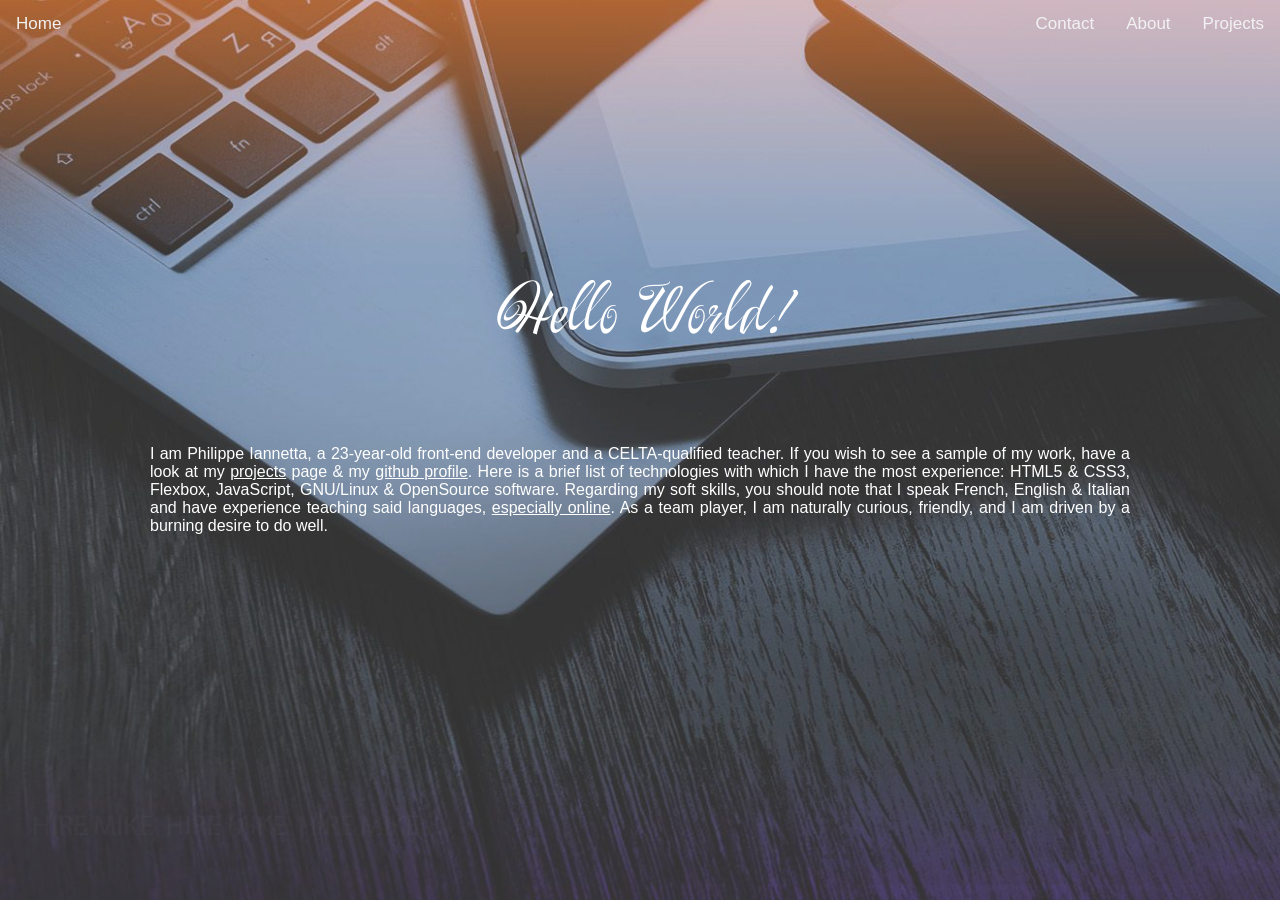
==== pages/about.html @ f6cf7536 "commented out boostrap project & simplified about 1. Since it's got many responsivity issues, I have" ====
<!DOCTYPE html>
<html>
	<head>
		<meta charset="utf-8">
		<meta name="viewport" content="width=device-width, initial-scale=1.0">
		<link rel="stylesheet" href="../css/style.css">
		<title>Iannetta Philippe's Portfoglio</title>
		<!-- Google Fonts -->
		<link rel="preconnect" href="https://fonts.googleapis.com">
		<link rel="preconnect" href="https://fonts.gstatic.com" crossorigin>
		<link href="https://fonts.googleapis.com/css2?family=Festive&display=swap" rel="stylesheet">
		<!-- End Google Fonts -->
	</head>
	<body>
		<div class="background">
			<div class="blur">
				<header class="menu">
					<div class="topnav">
						<a href="../index.html">Home</a>
						<div class="topnav-right">
							<a href="./contact.html">Contact</a>
							<a href="./about.html">About</a>
							<a href="./projects.html">Projects</a>
						</div>
					</div>
				</header>
				<main>
					<p class="hello">Hello World!</p>
					<article class="about-section">
						I am Philippe Iannetta, a 23-year-old front-end
						developer and a CELTA-qualified teacher. If you wish to see a sample of my
						work, have a look at my
						<a href="./projects.html" style="color:
								 #ffffff">projects</a> page & my <a
								 href="https://www.github.com/Soimuen11" style="color:#ffffff">github
							 profile</a>. Here is a brief list of technologies with which I have the most experience:
							HTML5 & CSS3, Flexbox, JavaScript,
							GNU/Linux & OpenSource software. Regarding my soft
							skills, you should note that I speak French,
							English & Italian and have experience teaching
							said languages, <a
								href="https://youtu.be/D-TxAQ_OZas"
								style="color:#ffffff">especially online</a>. As
							a team player, I am naturally curious, friendly,
							and I am driven by a burning desire to do well.
					</article>
				</main>
			</div>
		</div>
</html>
---- css/style.css ----
/*GENERAL*/
html,body{
	width: 100%;
	height: 100%;
	margin: 0;
	color: white;
	text-align: center;
	font-family: Arial, Helvetica, sans-serif;
}
.background{
	width: 100%;
	height: 100%;
	background-image: url("../img/portfoglio-background2.jpg");
	background-repeat: no-repeat;
	background-attachment: fixed;
	background-size: cover;
}

.blur {
	background: rgba(255, 255, 255, 0.2);
	display:block;
	height: 100%;
}

main{
	width: 100%;
	height: 50%;
	position: absolute;
	top:0;
	bottom: 0;
	left: 0;
	right: 0;
	margin: auto;
}

.hello{
	font-family: "Festive", Arial, Helvetica, sans-serif;
	line-height: 50px;
	font-size: 65px;
	font-style: italic;
	height: 20%;
}
/*END GENERAL*/

/*MENU*/
.topnav {
	overflow: hidden;
}

/* Style the links inside the navigation bar */
.topnav a {
	float: left;
	color: #f2f2f2;
	text-align: center;
	padding: 14px 16px;
	text-decoration: none;
	font-size: 17px;
}

/* Change the color of links on hover */
.topnav a:hover {
	background-color: none;
	color: black;
}

/* Right-aligned section inside the top navigation */
.topnav-right {
	float: right;
}
/*END MENU*/

.profile-img{
	border-radius: 50%;
	width: 180px;
	height: 150px;
}

.about-section{
	padding-right: 150px;
	padding-left: 150px;
	text-align: justify;
	text-justify: inter-word;
}

/* FLEXBOX */
.flex-container{
	display: flex;
	flex-direction: row;
	align-items: center;	
	align-content: center;
}
.project-box{
	flex-grow:4;
	width: 50px;
	height: 50px;
}
.contact-box{
	flex-grow:4;
}
.project-title{
	text-decoration: none;
	color: #ffffff;
	/* font-size: 50px; */
}
.project-title:hover{
	color: #BDB76B;
}
.project-description{
	font-size: 20px;
}
/* END FLEXBOX */

/* FONT AWESOME ICONS */
.fa{
	padding: 10px;
	font-size: 90px !important;
	text-decoration: none;
}
.fa:hover {
	opacity: 0.7;
}
/* END FONT AWESOME ICONS */

/* MEDIA QUERIES */
@media only screen and (max-width: 750px) {
	.background{
		width: 100%;		
		height: 100%;		
	}
	.flex-container{
		flex-direction: column;
		align-content: center;
	}
	.project-box{
		padding: 50px;
	}
	.about-section{
		padding-right: 0;
		padding-left: 0;
	}
	.hello{
		font-size:35px;
		height:10%;
	}
	.profile-img{
		width:100px;
		height:100px;
	}
	main{
		width: 100%;
		height: 50%;
		position: none;
		top:none;
		bottom: none;
		left: none;
		right: none;
		margin: none;
	}
	.fa{
		padding:10px;
		font-size: 50px !important;
	}
	.project-description{
		display:none;
	}
}

@media only screen and (max-width: 200px) {
	.profile-img{
		width:50px;
		height:50px;
		padding-top:35%;
	}
	.hello{
		font-size:20px;
		line-height:20px;
	}
	.flex-container{
		padding-top:40%;
	}
}
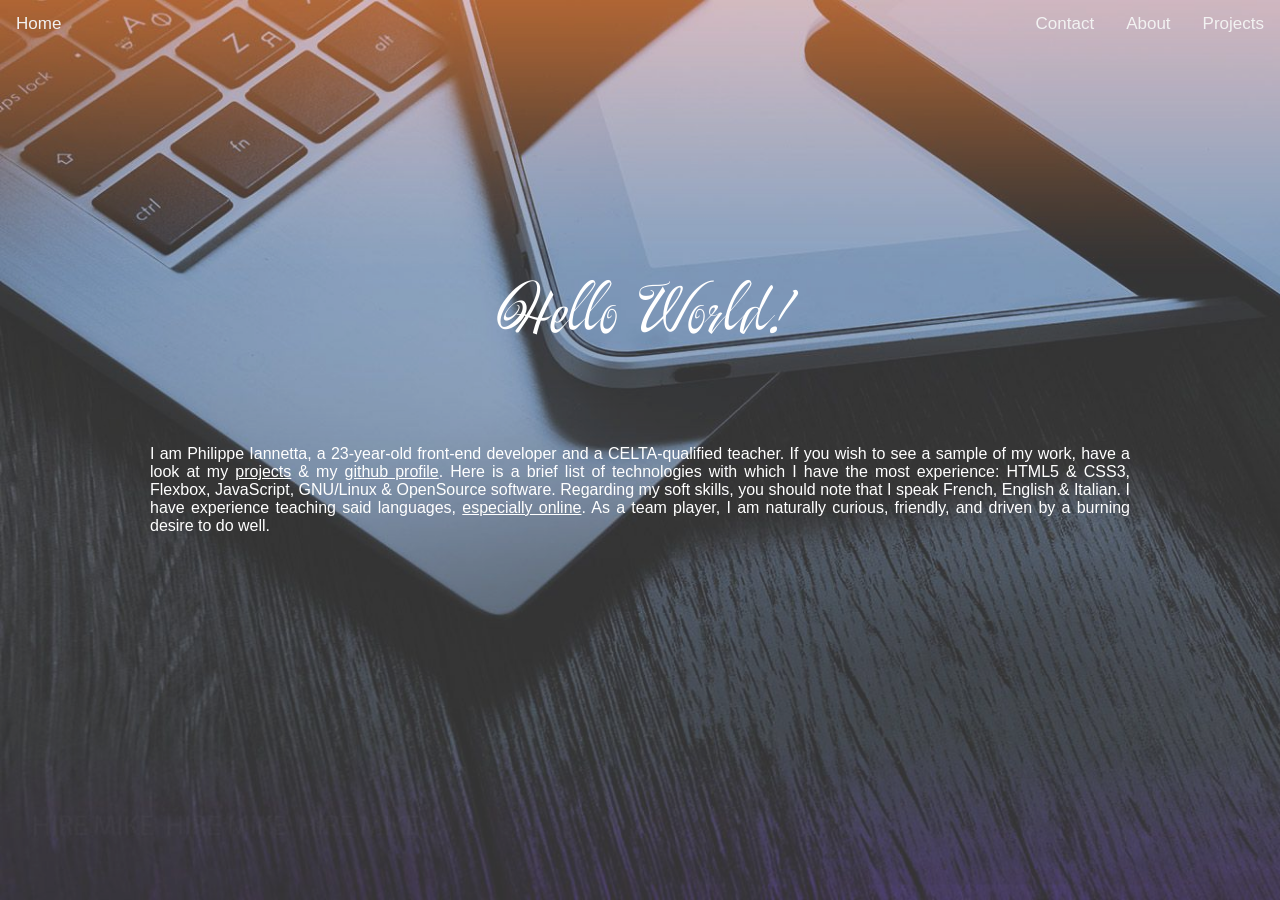
==== commit 1433b7b3: "rephrased some sentences" ====
--- a/pages/about.html
+++ b/pages/about.html
@@ -4,7 +4,8 @@
 		<meta charset="utf-8">
 		<meta name="viewport" content="width=device-width, initial-scale=1.0">
 		<link rel="stylesheet" href="../css/style.css">
-		<title>Iannetta Philippe's Portfoglio</title>
+		<link rel="icon" href="../img/kartunix.jpg">
+		<title>Iannetta Philippe's Portfolio</title>
 		<!-- Google Fonts -->
 		<link rel="preconnect" href="https://fonts.googleapis.com">
 		<link rel="preconnect" href="https://fonts.gstatic.com" crossorigin>
@@ -31,18 +32,18 @@
 						developer and a CELTA-qualified teacher. If you wish to see a sample of my
 						work, have a look at my
 						<a href="./projects.html" style="color:
-								 #ffffff">projects</a> page & my <a
+								 #ffffff">projects</a> & my <a
 								 href="https://www.github.com/Soimuen11" style="color:#ffffff">github
 							 profile</a>. Here is a brief list of technologies with which I have the most experience:
 							HTML5 & CSS3, Flexbox, JavaScript,
 							GNU/Linux & OpenSource software. Regarding my soft
 							skills, you should note that I speak French,
-							English & Italian and have experience teaching
+							English & Italian. I have experience teaching
 							said languages, <a
 								href="https://youtu.be/D-TxAQ_OZas"
 								style="color:#ffffff">especially online</a>. As
 							a team player, I am naturally curious, friendly,
-							and I am driven by a burning desire to do well.
+							and driven by a burning desire to do well.
 					</article>
 				</main>
 			</div>
--- a/css/style.css
+++ b/css/style.css
@@ -135,8 +135,8 @@
 		padding: 50px;
 	}
 	.about-section{
-		padding-right: 0;
-		padding-left: 0;
+		padding-right: 10px;
+		padding-left: 10px;
 	}
 	.hello{
 		font-size:35px;
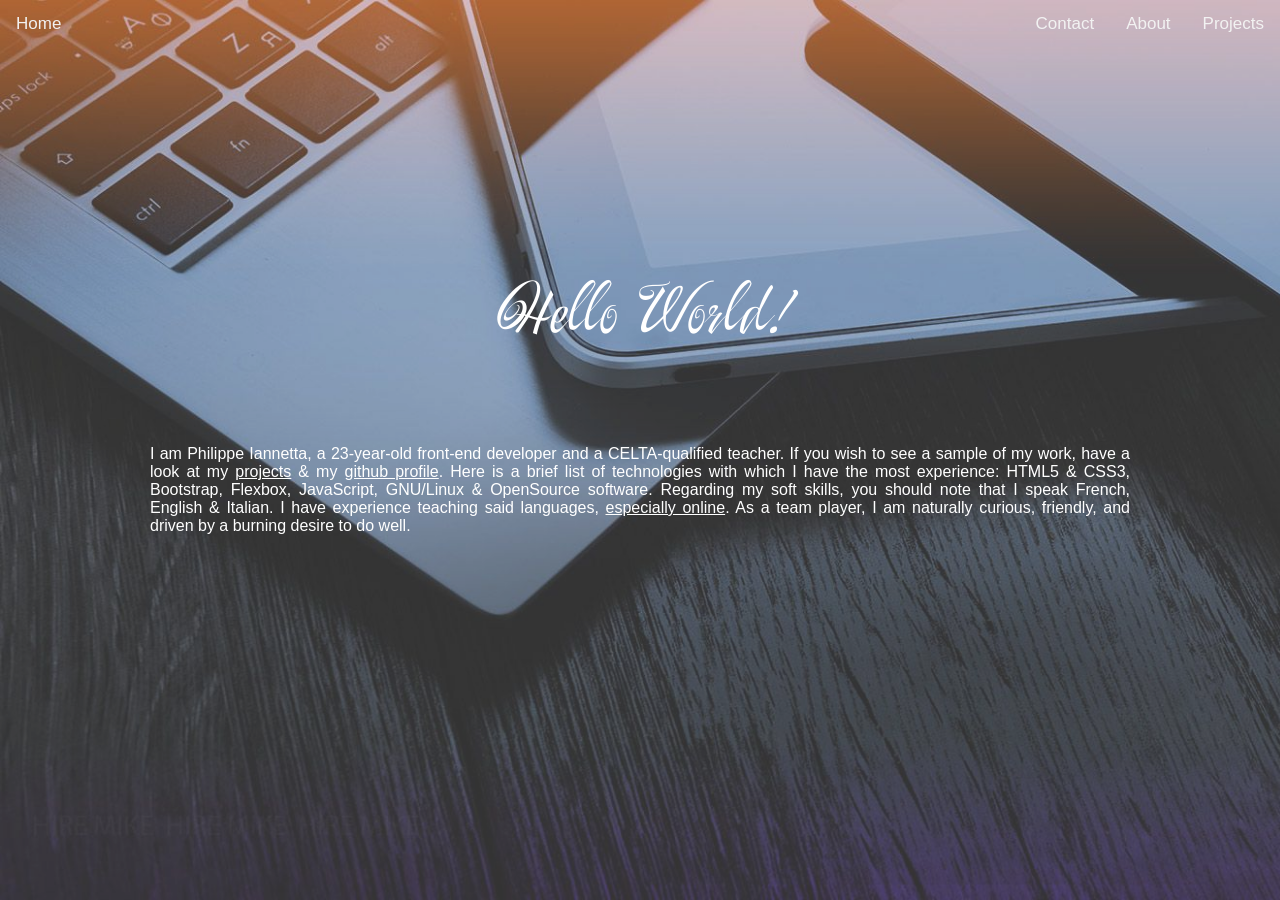
==== commit 4d451df9: "added bootstrap to description" ====
--- a/pages/about.html
+++ b/pages/about.html
@@ -35,7 +35,7 @@
 								 #ffffff">projects</a> & my <a
 								 href="https://www.github.com/Soimuen11" style="color:#ffffff">github
 							 profile</a>. Here is a brief list of technologies with which I have the most experience:
-							HTML5 & CSS3, Flexbox, JavaScript,
+							HTML5 & CSS3, Bootstrap, Flexbox, JavaScript,
 							GNU/Linux & OpenSource software. Regarding my soft
 							skills, you should note that I speak French,
 							English & Italian. I have experience teaching
--- a/css/style.css
+++ b/css/style.css
@@ -11,8 +11,8 @@
 	width: 100%;
 	height: 100%;
 	background-image: url("../img/portfoglio-background2.jpg");
-	background-repeat: no-repeat;
-	background-attachment: fixed;
+	/* background-repeat: no-repeat; */
+	/* background-attachment: fixed; */
 	background-size: cover;
 }
 
@@ -88,11 +88,11 @@
 	flex-direction: row;
 	align-items: center;	
 	align-content: center;
+	height:50%;
 }
 .project-box{
 	flex-grow:4;
-	width: 50px;
-	height: 50px;
+	height: 0;
 }
 .contact-box{
 	flex-grow:4;
@@ -100,7 +100,6 @@
 .project-title{
 	text-decoration: none;
 	color: #ffffff;
-	/* font-size: 50px; */
 }
 .project-title:hover{
 	color: #BDB76B;
@@ -122,6 +121,11 @@
 /* END FONT AWESOME ICONS */
 
 /* MEDIA QUERIES */
+/* @media only screen and (max-width: 950px) { */
+/* 	a#dog_fight{ */
+		/* pointer-events:none; */
+	/* } */
+/* } */
 @media only screen and (max-width: 750px) {
 	.background{
 		width: 100%;		
@@ -132,7 +136,7 @@
 		align-content: center;
 	}
 	.project-box{
-		padding: 50px;
+		padding: 45px;
 	}
 	.about-section{
 		padding-right: 10px;
@@ -141,6 +145,9 @@
 	.hello{
 		font-size:35px;
 		height:10%;
+	}
+	#portfolio-title{
+		display:none;
 	}
 	.profile-img{
 		width:100px;
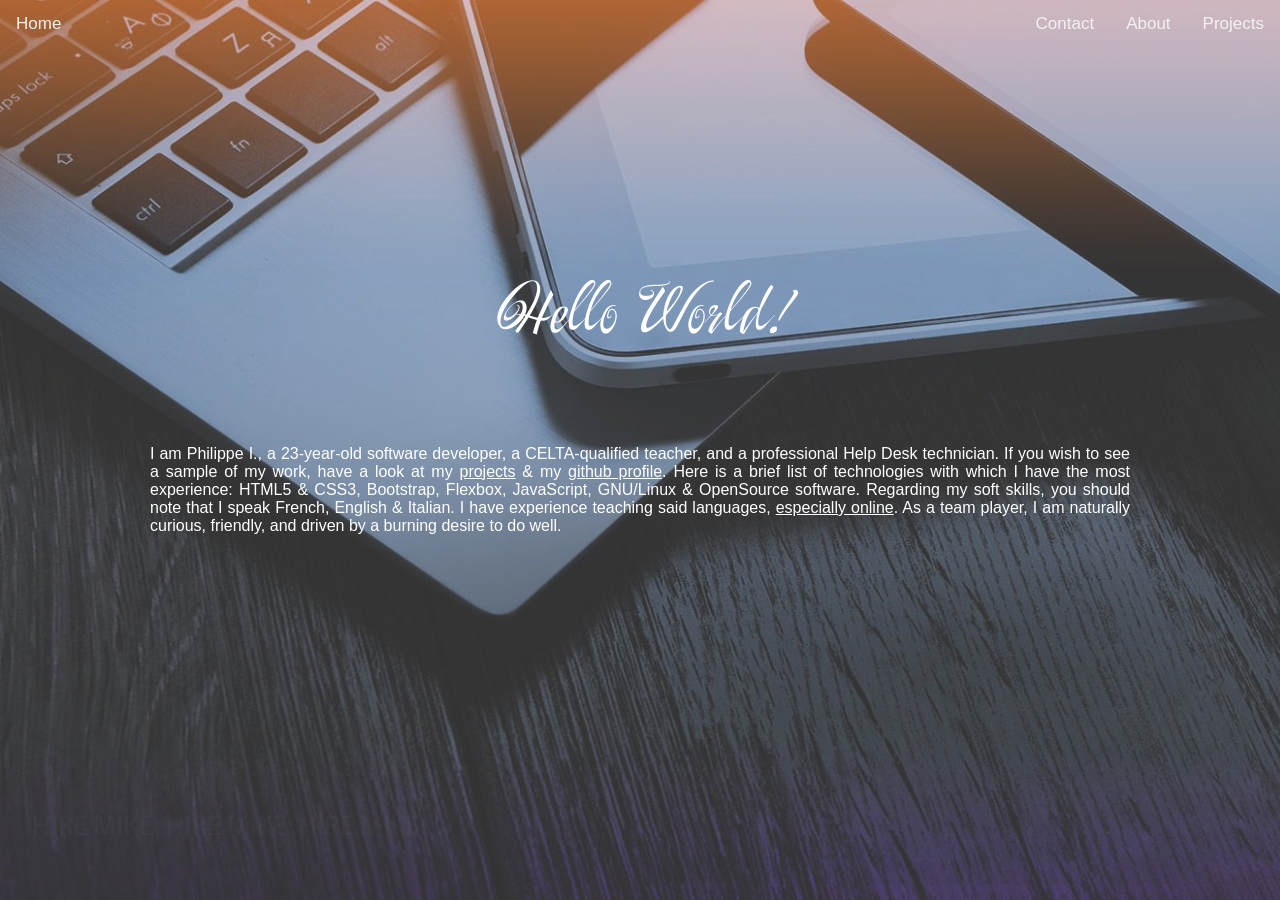
==== commit a2129986: "Updated info and links" ====
--- a/pages/about.html
+++ b/pages/about.html
@@ -28,9 +28,10 @@
 				<main>
 					<p class="hello">Hello World!</p>
 					<article class="about-section">
-						I am Philippe Iannetta, a 23-year-old front-end
-						developer and a CELTA-qualified teacher. If you wish to see a sample of my
-						work, have a look at my
+						I am Philippe I., a 23-year-old software
+						developer, a CELTA-qualified teacher, and a
+						professional Help Desk technician. If you wish to see a
+						sample of my work, have a look at my
 						<a href="./projects.html" style="color:
 								 #ffffff">projects</a> & my <a
 								 href="https://www.github.com/Soimuen11" style="color:#ffffff">github
@@ -40,7 +41,7 @@
 							skills, you should note that I speak French,
 							English & Italian. I have experience teaching
 							said languages, <a
-								href="https://youtu.be/D-TxAQ_OZas"
+								href="https://italki.com/teacher/8596289"
 								style="color:#ffffff">especially online</a>. As
 							a team player, I am naturally curious, friendly,
 							and driven by a burning desire to do well.
--- a/css/style.css
+++ b/css/style.css
@@ -136,7 +136,7 @@
 		align-content: center;
 	}
 	.project-box{
-		padding: 45px;
+		padding: 39px;
 	}
 	.about-section{
 		padding-right: 10px;
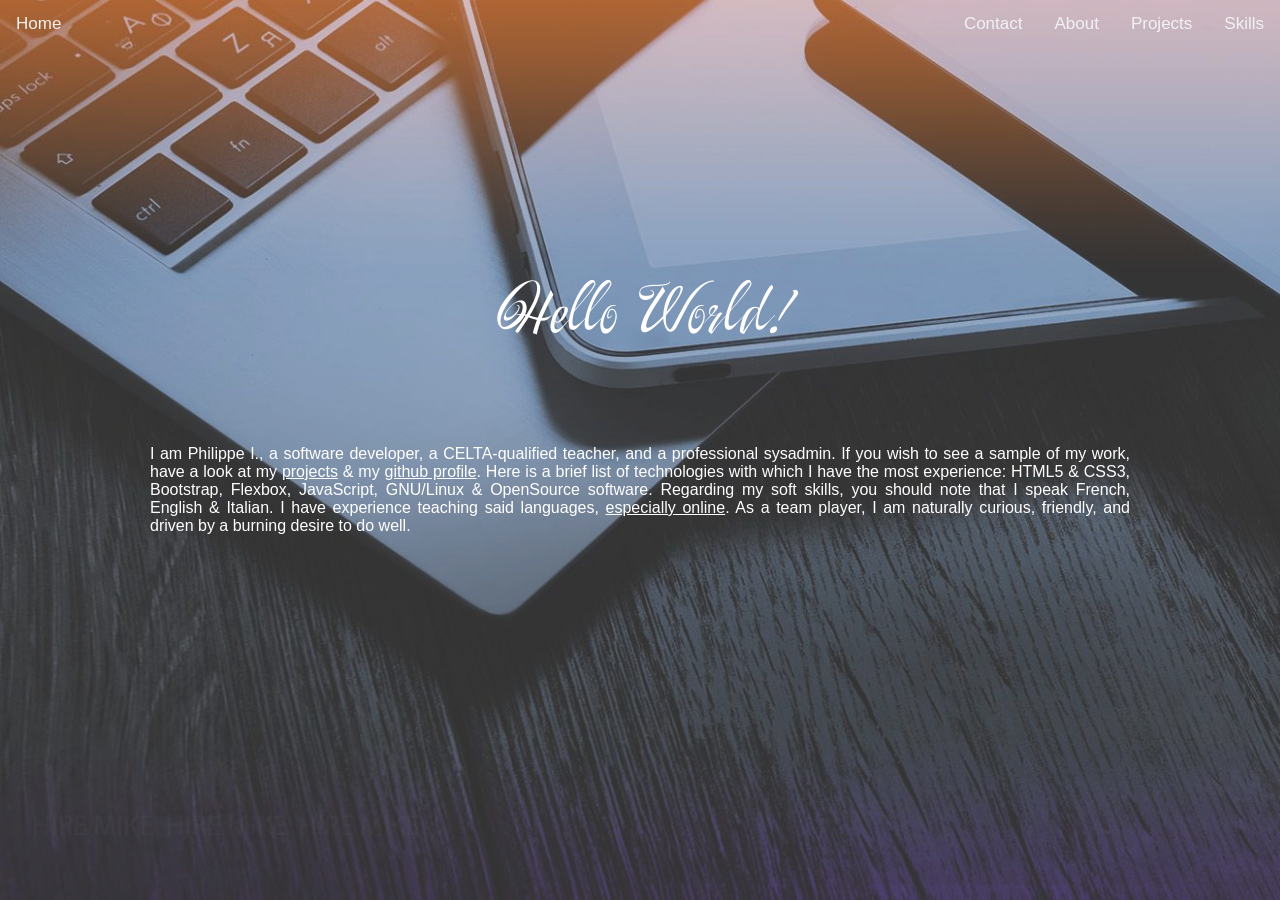
==== commit 981e6719: "fixed age. replaced 23 with nothing so that I don't have to change my age every year" ====
--- a/pages/about.html
+++ b/pages/about.html
@@ -22,24 +22,25 @@
 							<a href="./contact.html">Contact</a>
 							<a href="./about.html">About</a>
 							<a href="./projects.html">Projects</a>
+							<a href="./skills.html">Skills</a>
 						</div>
 					</div>
 				</header>
 				<main>
 					<p class="hello">Hello World!</p>
 					<article class="about-section">
-						I am Philippe I., a 23-year-old software
+						I am Philippe I., a software
 						developer, a CELTA-qualified teacher, and a
-						professional Help Desk technician. If you wish to see a
+						professional sysadmin. If you wish to see a
 						sample of my work, have a look at my
 						<a href="./projects.html" style="color:
-								 #ffffff">projects</a> & my <a
+								 #ffffff">projects</a> &amp; my <a
 								 href="https://www.github.com/Soimuen11" style="color:#ffffff">github
 							 profile</a>. Here is a brief list of technologies with which I have the most experience:
-							HTML5 & CSS3, Bootstrap, Flexbox, JavaScript,
-							GNU/Linux & OpenSource software. Regarding my soft
+							HTML5 &amp; CSS3, Bootstrap, Flexbox, JavaScript,
+							GNU/Linux &amp; OpenSource software. Regarding my soft
 							skills, you should note that I speak French,
-							English & Italian. I have experience teaching
+							English &amp; Italian. I have experience teaching
 							said languages, <a
 								href="https://italki.com/teacher/8596289"
 								style="color:#ffffff">especially online</a>. As
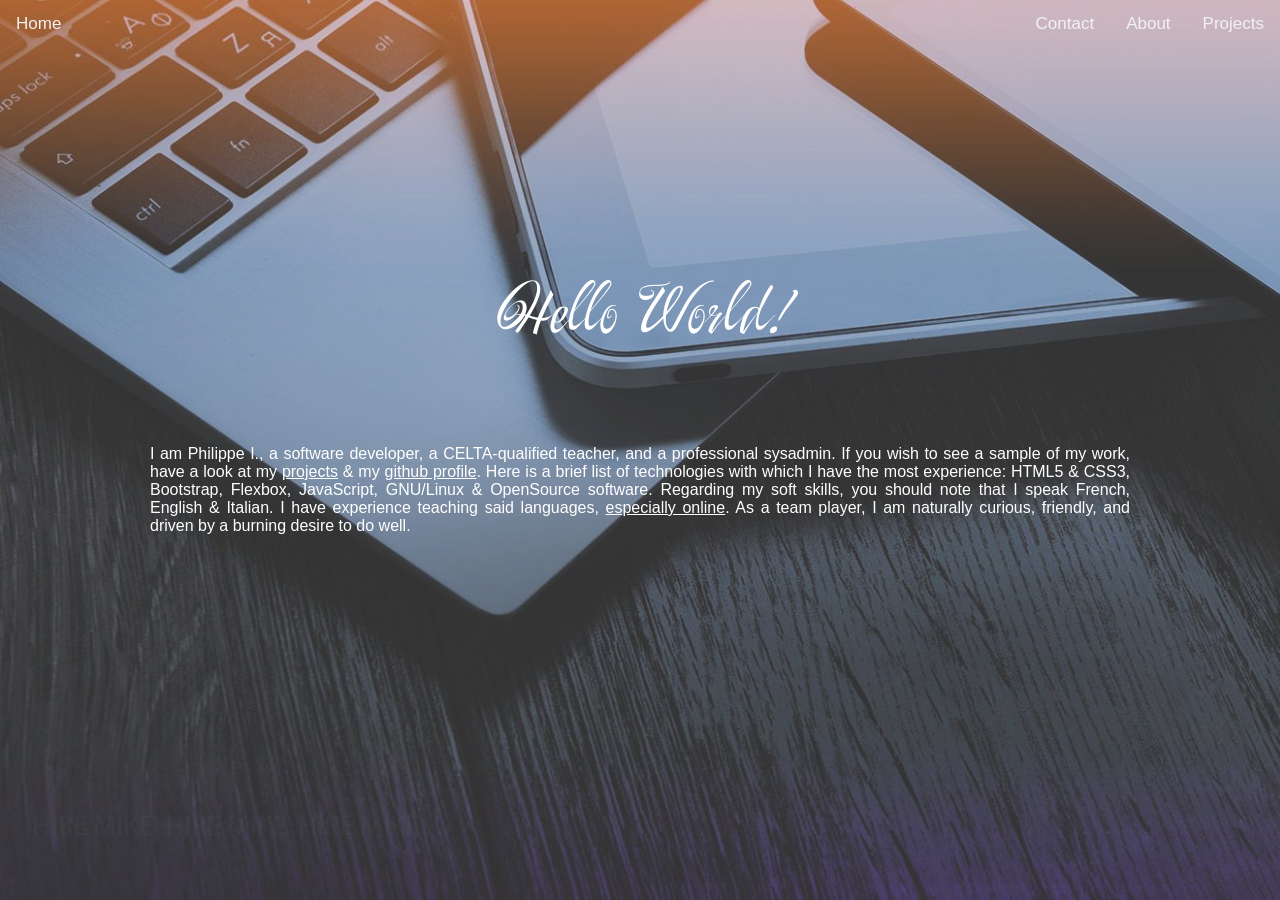
==== commit 75db1d79: "removed all references to skills.html" ====
--- a/pages/about.html
+++ b/pages/about.html
@@ -22,7 +22,6 @@
 							<a href="./contact.html">Contact</a>
 							<a href="./about.html">About</a>
 							<a href="./projects.html">Projects</a>
-							<a href="./skills.html">Skills</a>
 						</div>
 					</div>
 				</header>
--- a/css/style.css
+++ b/css/style.css
@@ -1,4 +1,7 @@
-/*GENERAL*/
+/*=========*/
+/* GENERAL */
+/*=========*/
+
 html,body{
 	width: 100%;
 	height: 100%;
@@ -11,17 +14,13 @@
 	width: 100%;
 	height: 100%;
 	background-image: url("../img/portfoglio-background2.jpg");
-	/* background-repeat: no-repeat; */
-	/* background-attachment: fixed; */
 	background-size: cover;
 }
-
 .blur {
 	background: rgba(255, 255, 255, 0.2);
 	display:block;
 	height: 100%;
 }
-
 main{
 	width: 100%;
 	height: 50%;
@@ -32,7 +31,6 @@
 	right: 0;
 	margin: auto;
 }
-
 .hello{
 	font-family: "Festive", Arial, Helvetica, sans-serif;
 	line-height: 50px;
@@ -40,13 +38,16 @@
 	font-style: italic;
 	height: 20%;
 }
+/* ========= */
 /*END GENERAL*/
-
-/*MENU*/
+/* ========= */
+
+/* ========= */
+/*    MENU   */
+/* ========= */
 .topnav {
 	overflow: hidden;
 }
-
 /* Style the links inside the navigation bar */
 .topnav a {
 	float: left;
@@ -56,18 +57,19 @@
 	text-decoration: none;
 	font-size: 17px;
 }
-
 /* Change the color of links on hover */
 .topnav a:hover {
 	background-color: none;
 	color: black;
 }
-
 /* Right-aligned section inside the top navigation */
 .topnav-right {
 	float: right;
 }
+
+/*=========*/
 /*END MENU*/
+/*=========*/
 
 .profile-img{
 	border-radius: 50%;
@@ -82,7 +84,10 @@
 	text-justify: inter-word;
 }
 
+/*=========*/
 /* FLEXBOX */
+/*=========*/
+
 .flex-container{
 	display: flex;
 	flex-direction: row;
@@ -107,9 +112,14 @@
 .project-description{
 	font-size: 20px;
 }
+/*=========*/
 /* END FLEXBOX */
-
+/*=========*/
+
+/*=========*/
 /* FONT AWESOME ICONS */
+/*=========*/
+
 .fa{
 	padding: 10px;
 	font-size: 90px !important;
@@ -135,6 +145,10 @@
 		flex-direction: column;
 		align-content: center;
 	}
+	.system-stockage-container{
+		flex-direction: column;
+		align-content:center;
+	}
 	.project-box{
 		padding: 39px;
 	}
@@ -172,6 +186,57 @@
 	}
 }
 
+/*=========*/
+/*Skills page*/
+/*=========*/
+.system-stockage-container{ 
+	text-align:left;
+	display: flex; 
+	padding-top:5%;
+	flex-flow: column-wrap; 
+	justify-content: center; 
+	align-content: space-evenly; 
+	gap: 5%;
+}
+.empty-space{
+	height:10px;
+}
+.progress-bar{
+	/* border:3px solid black; */ 
+	/* border-radius:10px; */
+}
+.my-skill-level{
+	border-radius:10px;
+	height:5px;
+}
+.li-without-style{
+	list-style:none;
+}
+li{
+	list-style: square;
+}
+em{
+	font-weight: bold; font-style: normal;
+}
+.center{
+	text-align:center;
+}
+.italic{
+	font-style:italic;
+}
+.red{
+	background-color:crimson;
+}
+.green{
+	background-color:DarkCyan;
+}
+.blue{
+	/* background-color:darkcyan; */
+	/* background-color:lightsteelblue; */
+	background-color:darkslateblue;
+}
+
+/* Adapt to smaller devices */
 @media only screen and (max-width: 200px) {
 	.profile-img{
 		width:50px;
